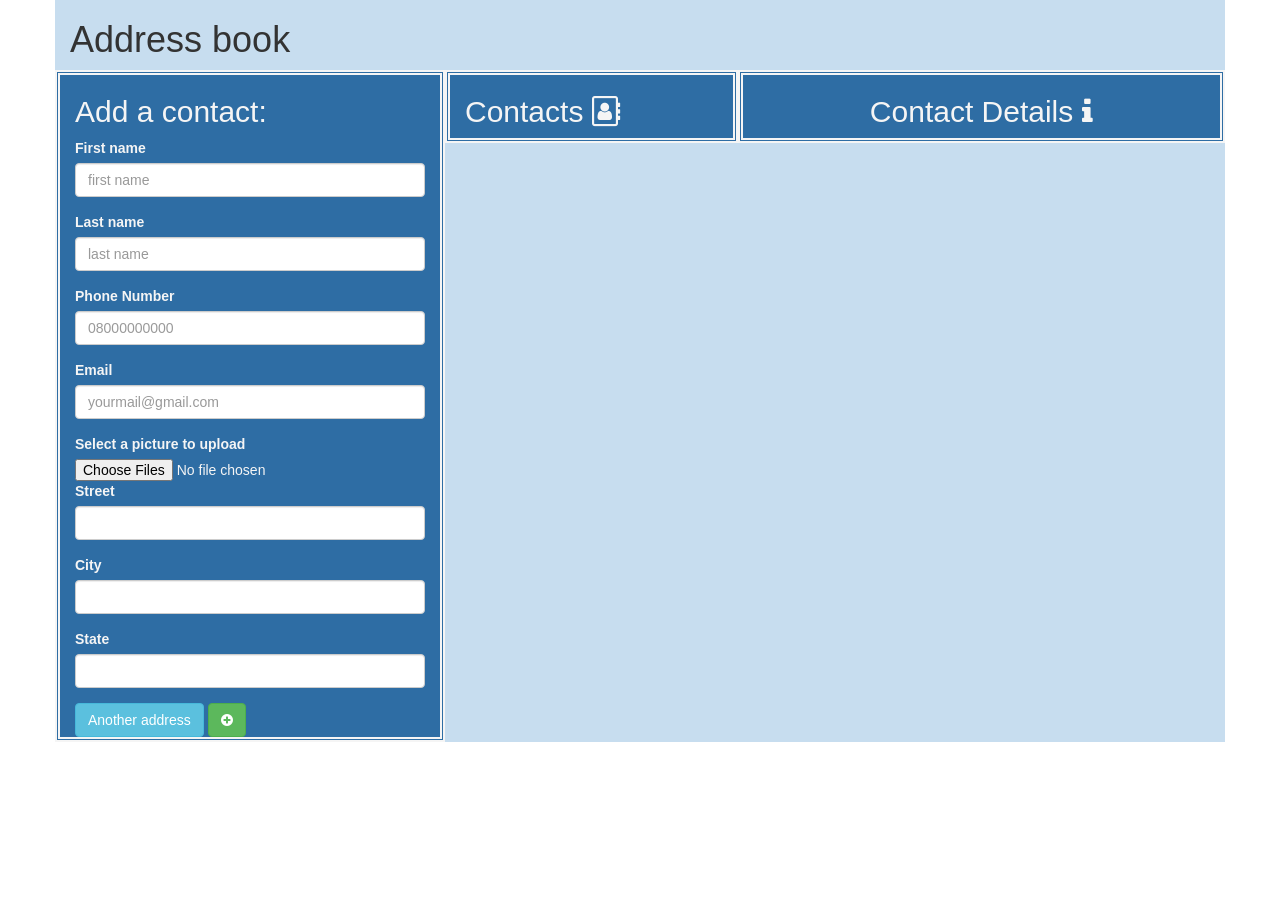
==== index.html @ 746f54b5 "Editted Readme" ====
<!DOCTYPE html>
<html>
  <head>

      <meta charset="UTF-8">
      <meta name="viewport" content="width=device-width, initial-scale=1, user-scalable=0">

      <title>Address book</title>

      <link href="css/styles.css" rel="stylesheet" type="text/css">
      <link rel="stylesheet" href="https://cdnjs.cloudflare.com/ajax/libs/font-awesome/4.7.0/css/font-awesome.min.css">
      <link href="css/bootstrap.css" rel="stylesheet" type="text/css">

      <script src="js/jquery-1.11.3.js"></script>

      <script src="js/scripts.js"></script>



  </head>
  <body>
    <div class="container whole">
      <h1>Address book</h1>

      <div class="row">
          <div class="col-md-4 displayContact">
              <h2>Add a contact:</h2>
              <form id="new-contact">
                  <div class="form-group">
                      <label for="new-first-name">First name</label>
                      <input type="text" class="form-control" id="new-first-name" placeholder="first name" required>
                  </div>
                  <div class="form-group">
                      <label for="new-last-name">Last name</label>
                      <input type="text" class="form-control" id="new-last-name" placeholder="last name">
                  </div>

                  <div class="form-group">
                      <label for="new-number">Phone Number</label>
                      <input type="number" class="form-control" id="new-number" placeholder="08000000000" required>
                  </div>

                  <div class="form-group">
                      <label for="new-email">Email</label>
                      <input type="email" class="form-control" id="new-email" placeholder="yourmail@gmail.com">
                  </div>

              <!--    <div id="form-group">
                      <label for="fileUpload"> Select a picture to upload</label>
                      <input type="file" multiple="false" accept="image/*"  onchange="upload()"  name="fileUpload" value="fileUpload" id="fileUpload">
                  </div> -->

                  <div id="form-group">
                      <label for="fileUpload"> Select a picture to upload</label>
                      <input type="file" multiple="false" accept="image/*"  width="220" height="277" id="fileUpload">
                  </div>

                  <div id="new-addresses">
                      <!-- address class covers the first address and new address classes -->
                      <div class="address">
                          <div class="form-group">
                              <label for="new-street">Street</label>
                              <input type="text" class="form-control new-street">
                          </div>
                          <div class="form-group">
                              <label for="new-city">City</label>
                              <input type="text" class="form-control new-city">
                          </div>
                          <div class="form-group">
                              <label for="new-state">State</label>
                              <input type="text" class="form-control new-state">
                          </div>
                      </div>
                  </div>

                  <span class="btn btn-info" id="add-address">Another address</span>
                  <button type="submit" class="btn btn-success"><i class="fa fa-plus-circle awesomeFont"></i></button>
              </form>
            </div>

          <div class="col-md-3 displayContact">
              <h2>Contacts <span><i class="fa fa-address-book-o awesomeFont"></i></span></h2>
              <ul id="contacts">

              </ul>
          </div>

          <div class="col-md-5 displayContact">
              <h2 class="text-center">Contact Details  <span><i class="fa fa-info awesomeFont"></i></span></h2>
              <div id="show-contact">

                <!--  <canvas id="can" width="240" height="297"><p>Picture: <span class="picture-use"></span></p></canvas> -->
                  <canvas id="can" width="240" height="297"><p>Picture: <span></span></p></canvas>
                  <p>First name: <span class="first-name"></span></p>
                  <p>Last name: <span class="last-name"></span></p>
                  <p>Phone Number: <span class="phone-number"></span></p>
                  <p>Email: <span class="email-use"></span></p>

                  <p>Addresses:</p>
                  <ul id="addresses">

                  </ul>
              </div>
          </div>
      </div>
    </div>
  </body>
</html>
---- css/styles.css ----
.whole{
    background-color: #c7ddef;
}


#show-contact {
    display: none;
}

.contact {
    cursor: pointer;
    color: #0088cc;
}

.contact:hover {
    text-decoration: none;
    color: whitesmoke;
}

.displayContact{
    background-color: #2e6da4;
    width: 30%;
    height: auto;
    color: whitesmoke;
    border: double whitesmoke 5px;
}

.awesomeFont{
    font-size: 36px;
}
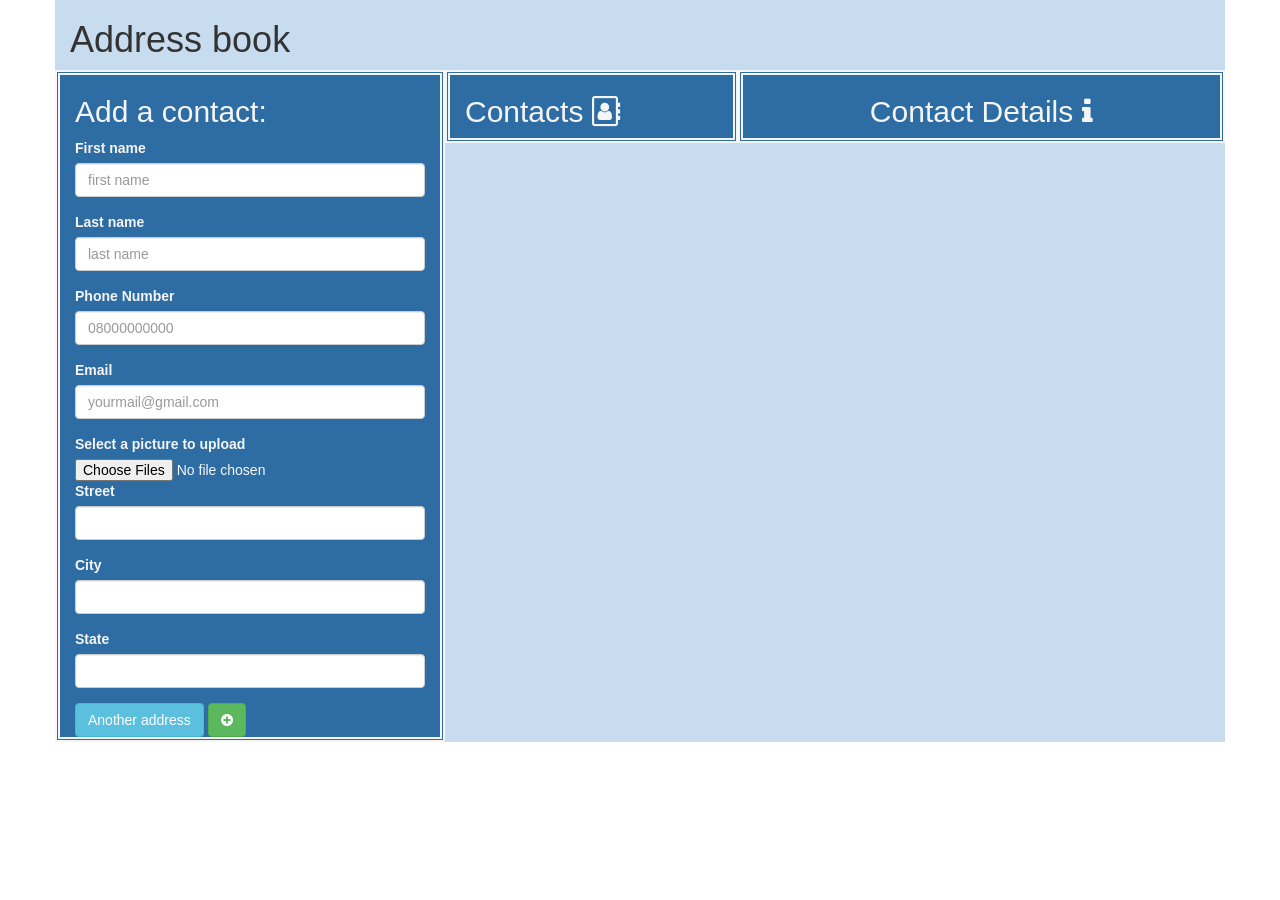
==== commit 71a5ae6f: "Displaying contact details" ====
--- a/index.html
+++ b/index.html
@@ -90,7 +90,7 @@
               <div id="show-contact">
 
                 <!--  <canvas id="can" width="240" height="297"><p>Picture: <span class="picture-use"></span></p></canvas> -->
-                  <canvas id="can" width="240" height="297"><p>Picture: <span></span></p></canvas>
+                  <p>Picture: <span> <canvas id="can" width="240" height="297"></canvas></span></p>
                   <p>First name: <span class="first-name"></span></p>
                   <p>Last name: <span class="last-name"></span></p>
                   <p>Phone Number: <span class="phone-number"></span></p>
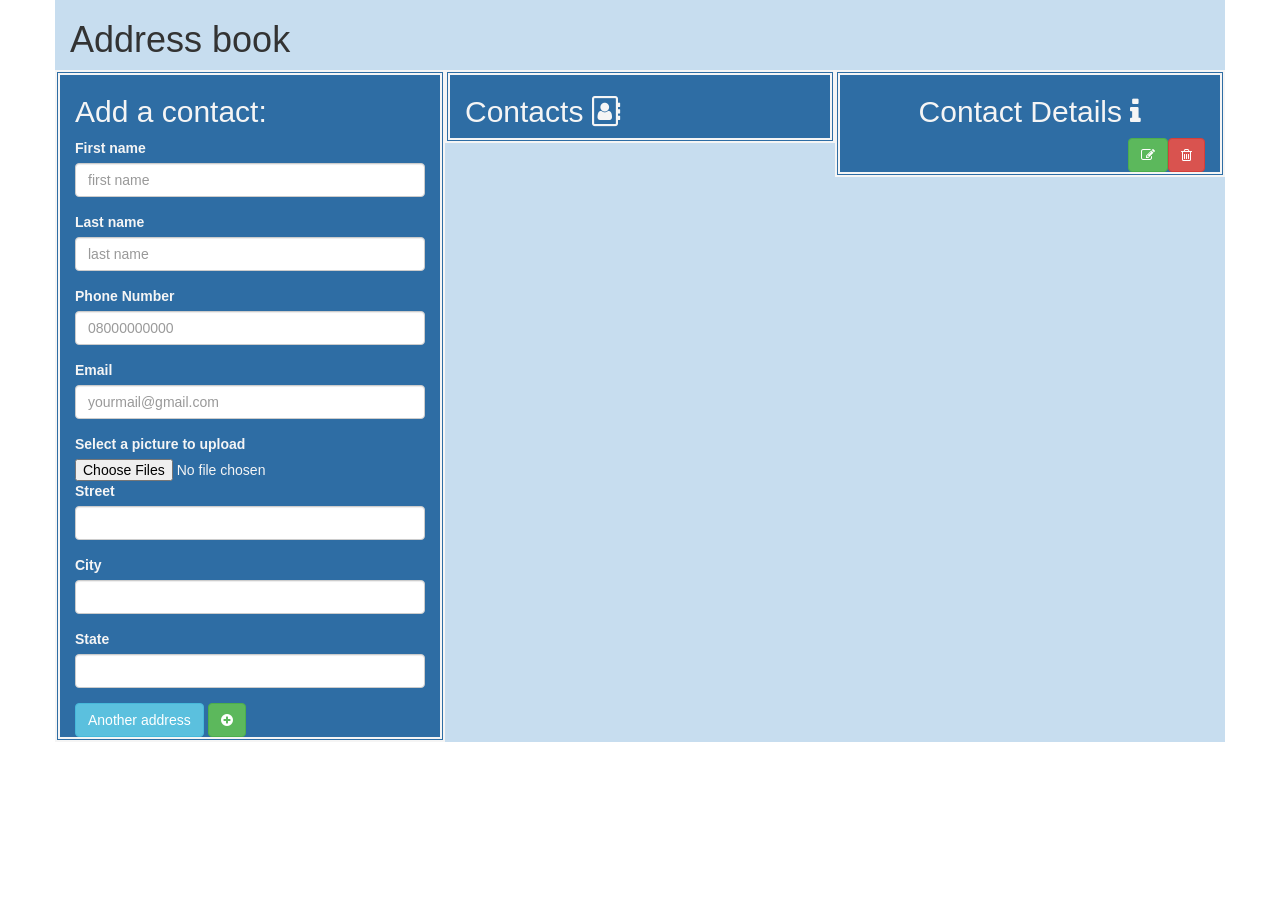
==== commit 721844a4: "activated the delete button" ====
--- a/index.html
+++ b/index.html
@@ -78,23 +78,36 @@
               </form>
             </div>
 
-          <div class="col-md-3 displayContact">
-              <h2>Contacts <span><i class="fa fa-address-book-o awesomeFont"></i></span></h2>
+          <div class="col-md-4 displayContact">
+              <h2>
+                  Contacts <span><i class="fa fa-address-book-o awesomeFont"></i></span>
+              </h2>
+
               <ul id="contacts">
 
               </ul>
+
+
           </div>
 
-          <div class="col-md-5 displayContact">
+          <div class="col-md-4 displayContact">
               <h2 class="text-center">Contact Details  <span><i class="fa fa-info awesomeFont"></i></span></h2>
+                 <div>
+                     <span class="btn btn-danger pull-right delete-item" id="delete"><i class="fa fa-trash-o awesomeFont"></i></span>
+                     <span class="btn btn-success pull-right edit-item" id="edit"><i class="fa fa-edit awesomeFont-edit"></i></span>
+                 </div>
               <div id="show-contact">
 
+
                 <!--  <canvas id="can" width="240" height="297"><p>Picture: <span class="picture-use"></span></p></canvas> -->
-                  <p>Picture: <span> <canvas id="can" width="240" height="297"></canvas></span></p>
+                <!--  <p>Picture: <span> <canvas id="can" width="240" height="297"></canvas></span></p> -->
+                  <p>Picture: <span class="picture-use"></span></p>
                   <p>First name: <span class="first-name"></span></p>
                   <p>Last name: <span class="last-name"></span></p>
                   <p>Phone Number: <span class="phone-number"></span></p>
                   <p>Email: <span class="email-use"></span></p>
+                  <!--<span class="contact-id"></span>-->
+                  <input id="contact-id" type="hidden" value=""/>
 
                   <p>Addresses:</p>
                   <ul id="addresses">
--- a/css/styles.css
+++ b/css/styles.css
@@ -9,22 +9,35 @@
 
 .contact {
     cursor: pointer;
-    color: #0088cc;
+    color: whitesmoke;
 }
 
-.contact:hover {
+#contacts{
     text-decoration: none;
     color: whitesmoke;
 }
+.contact:hover {
+    text-decoration: none;
+}
+
 
 .displayContact{
     background-color: #2e6da4;
-    width: 30%;
+    width: 40%;
     height: auto;
     color: whitesmoke;
     border: double whitesmoke 5px;
 }
 
+
 .awesomeFont{
     font-size: 36px;
 }
+
+.awesomeFont-edit{
+    font-size: 20px;
+}
+
+
+
+
